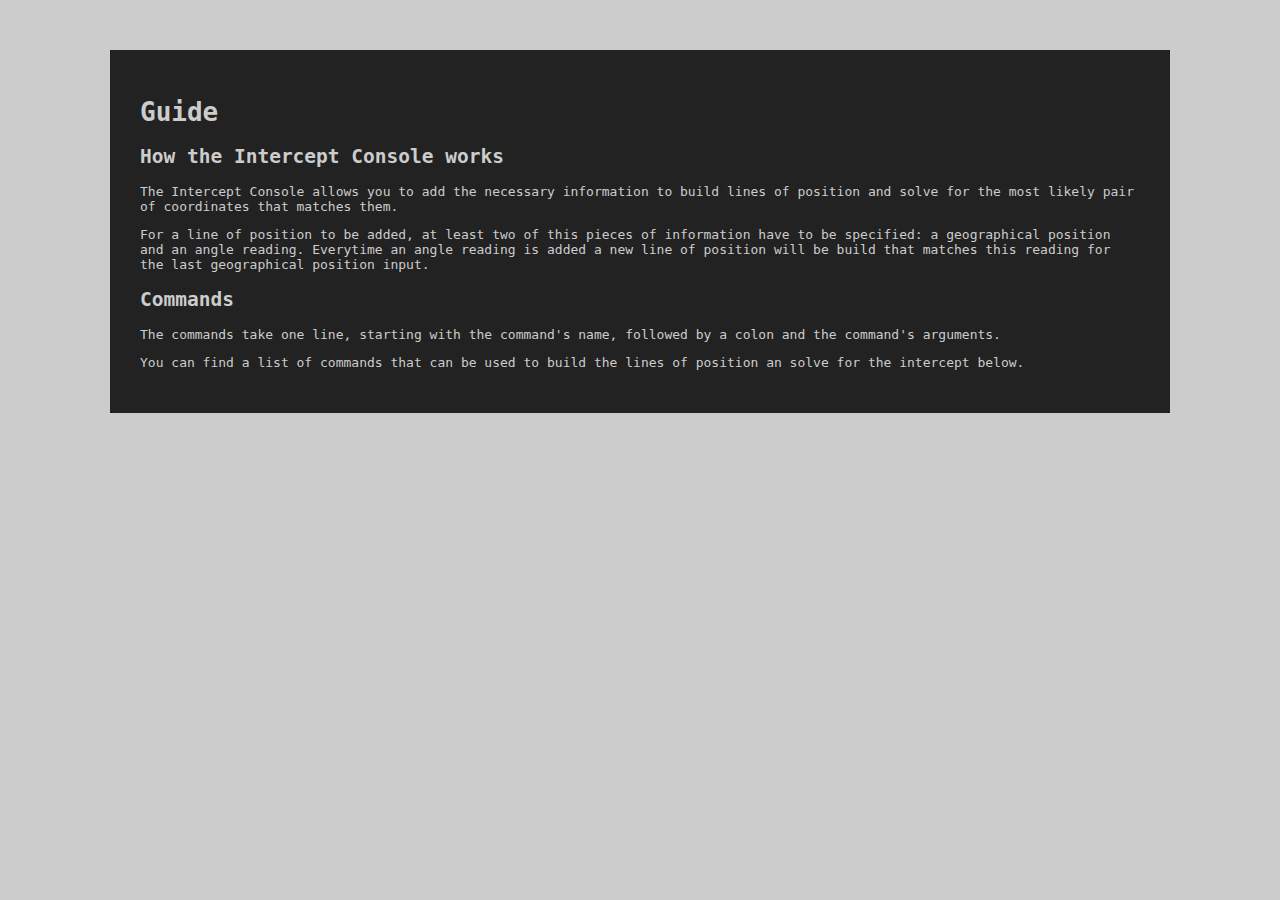
==== guide.html @ 6c555736 "wip" ====
<html>
	<head>
		<title>Guide - Intercept Console</title>
		<meta name='viewport' content='width=device-width, initial-scale=1.0, maximum-scale=1.0, user-scalable=0'>
		<link rel="icon" href="icon.png">
		<link rel="stylesheet" href="css/style.css">
		<link rel="stylesheet" href="css/desktop.css" media="only screen and (min-width:801px)">
		<link rel="stylesheet" href="css/mobile.css" media="only screen and (max-width:800px)">
		<link rel="stylesheet" href="css/light-theme.css" media="(prefers-color-scheme: light)">
		<script type="module" src="js/guide.js"></script>
	</head>
	<body>
		<div id="guide">
			<h1>Guide</h1>
			<h2>How the Intercept Console works</h2>
			<p>
				The Intercept Console allows you to add the necessary information to build lines of position
				and solve for the most likely pair of coordinates that matches them.</p>
			<p>
				For a line of position to be added, at least two of this pieces of information have to be specified:
				a geographical position and an angle reading.
				Everytime an angle reading is added a new line of position will be build that matches
				this reading for the last geographical position input.
			</p>
			<h2>Commands</h2>
			<p>The commands take one line, starting with the command's name, followed by a colon and the command's arguments.</p>
			<p>You can find a list of commands that can be used to build the lines of position an solve for the intercept below.</p>
			<div id="commands"></replace>
		</div>
	</body>
</html>
---- css/style.css ----
body {
	font-family: monospace;
	background-color: #151515;
	margin: 0px;
}
div.text {
	background-color: #222;
}
div.logs {
	background-color: #0c0c0c;
}
textarea {
	color: #ccc;
	margin: 0px;
	border: none;
	background-color: transparent;
	resize: none;
	width: 100%;
	padding: 10px;
}
textarea:focus {
	outline: none;
}
div.logs textarea {
	color: #5fa;
}
form {
	margin: 0px;
}
#header {
	background-color: #333;
	color: #ddd;
	height: 36px;
}
#header .title {
	padding-top: 10px;
	padding-left: 10px;
	font-size: 14px;
	display: inline-block;
	margin-right: 20px;
}
#header a {
	color: #acf;
	cursor: pointer;
}
.panel {
	background-color: #282828;
	height: 36px;
}
.panel .buttons {
	float: right;
}
.panel input[type=button] {
	margin-top: 6px;
	margin-right: 6px;
	height: 24px;
	border: 1px solid #444;
	background-color: #333;
	border-radius: 3px;
	color: #ccc;
	cursor: pointer;
}
.panel input[type=button]:disabled {
	border-color: #111;
	background-color: #222;
	color: #888;
	cursor: default;
}
.panel .message {
	padding-top: 11px;
	margin-left: 8px;
	color: #666;
	font-style: italic;
}
#guide {
	background-color: #222;
	color: #ccc;
	padding: 30px;
}
---- css/desktop.css ----
body {
	--console-width: 380px;
}
div.text,
div.logs {
	position: absolute;
	top: 46px;
	bottom: 10px;
}
div.text {
	right: calc(var(--console-width) + 20px);
	left: 10px;
}
div.logs {
	width: var(--console-width);
	right: 10px;
}
.logs textarea {
	height: 100%;
}
.text textarea {
	height: calc(100% - 36px);
}
#guide {
	margin: 50px auto;
	max-width: 700px;
}

@media only screen and (min-width:1200px) {
	body {
		--console-width: 480px;
	}
	#guide {
		max-width: 1000px;
	}
}
---- css/mobile.css ----
body {
	margin: 0px 0px 10px 0px;
}
div.text, div.logs {
	margin: 10px 10px 0px 10px;
}
.text textarea {
	height: 450px;
}
.logs textarea {
	height: 350px;
}
---- css/light-theme.css ----
body {
	background-color: #ccc;
}
.text textarea {
	background-color: #eee;
	color: #444;
}
.logs textarea {
	background-color: #fff;
	color: #000 !important;
}
#header {
	background-color: #468;
}
div.panel {
	background-color: #468;
}
div.panel input[type="button"] {
	background-color: #246;
	border-color: #79b;
}
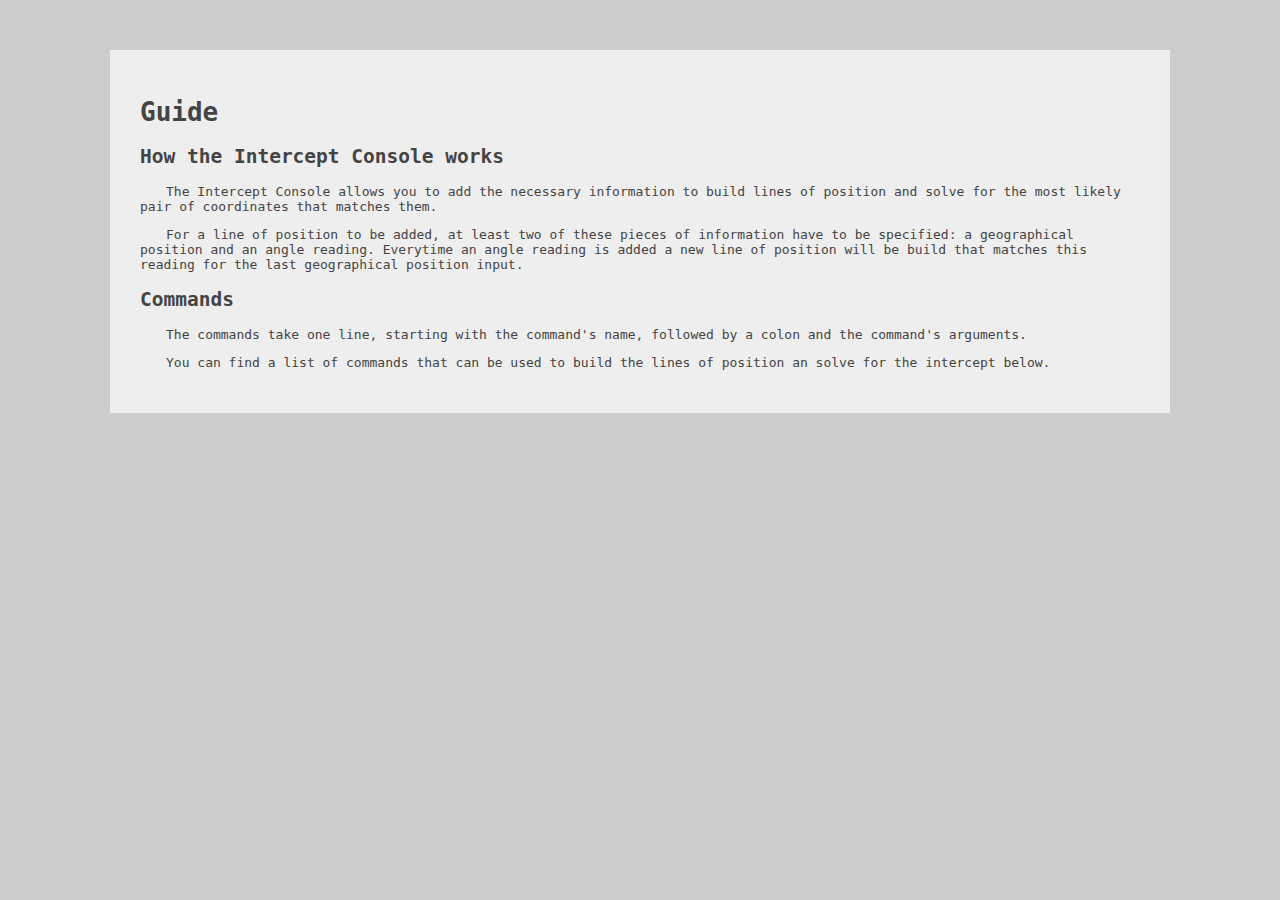
==== commit 9c3b678e: "Update guide.html" ====
--- a/guide.html
+++ b/guide.html
@@ -15,9 +15,10 @@
 			<h2>How the Intercept Console works</h2>
 			<p>
 				The Intercept Console allows you to add the necessary information to build lines of position
-				and solve for the most likely pair of coordinates that matches them.</p>
+				and solve for the most likely pair of coordinates that matches them.
+			</p>
 			<p>
-				For a line of position to be added, at least two of this pieces of information have to be specified:
+				For a line of position to be added, at least two of these pieces of information have to be specified:
 				a geographical position and an angle reading.
 				Everytime an angle reading is added a new line of position will be build that matches
 				this reading for the last geographical position input.
--- a/css/style.css
+++ b/css/style.css
@@ -77,3 +77,6 @@
 	color: #ccc;
 	padding: 30px;
 }
+p {
+	text-indent: 2em;
+}--- a/css/light-theme.css
+++ b/css/light-theme.css
@@ -19,3 +19,7 @@
 	background-color: #246;
 	border-color: #79b;
 }
+#guide {
+	background-color: #eee;
+	color: #444;
+}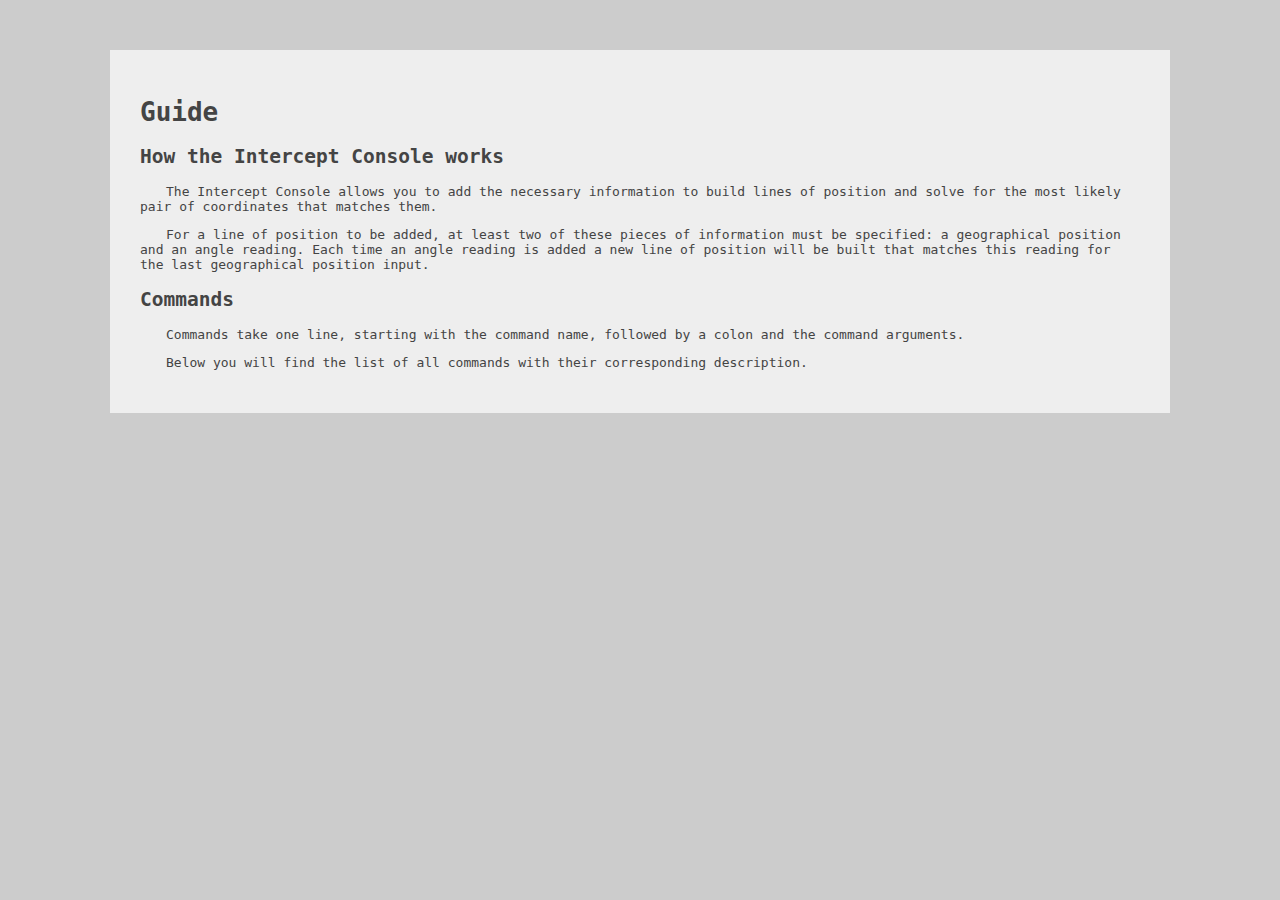
==== commit 1f2fb329: "Edit guide text" ====
--- a/guide.html
+++ b/guide.html
@@ -18,14 +18,14 @@
 				and solve for the most likely pair of coordinates that matches them.
 			</p>
 			<p>
-				For a line of position to be added, at least two of these pieces of information have to be specified:
+				For a line of position to be added, at least two of these pieces of information must be specified:
 				a geographical position and an angle reading.
-				Everytime an angle reading is added a new line of position will be build that matches
+				Each time an angle reading is added a new line of position will be built that matches
 				this reading for the last geographical position input.
 			</p>
 			<h2>Commands</h2>
-			<p>The commands take one line, starting with the command's name, followed by a colon and the command's arguments.</p>
-			<p>You can find a list of commands that can be used to build the lines of position an solve for the intercept below.</p>
+			<p>Commands take one line, starting with the command name, followed by a colon and the command arguments.</p>
+			<p>Below you will find the list of all commands with their corresponding description.</p>
 			<div id="commands"></replace>
 		</div>
 	</body>
--- a/css/style.css
+++ b/css/style.css
@@ -49,10 +49,12 @@
 }
 .panel .buttons {
 	float: right;
+	font-size: 0px;
 }
 .panel input[type=button] {
 	margin-top: 6px;
 	margin-right: 6px;
+	margin-left: 0px;
 	height: 24px;
 	border: 1px solid #444;
 	background-color: #333;
@@ -79,4 +81,44 @@
 }
 p {
 	text-indent: 2em;
-}+}
+.settings-background {
+	position: fixed;
+	left: 0px;
+	right: 0px;
+	top: 0px;
+	bottom: 0px;
+	background-color: rgba(0, 0, 0, 0.85);
+}
+.settings-window {
+	background-color: #222;
+	padding: 20px;
+	width: 250px;
+	margin: 50px auto;
+}
+.settings-window .title {
+	font-size: 22px;
+	color: #fff;
+}
+.settings-window .toggles {
+	margin-top: 20px;
+	color: #ccc;
+}
+.settings-window .toggles .toggle button {
+	float: right;
+	border: 2px solid #bbb;
+	box-shadow: 0px 0px 3px rgba(0, 0, 0, 0.75) inset;
+	padding: 0px;
+	width: 16px;
+	height: 16px;
+	cursor: pointer;
+	border-radius: 50%;
+	background-color: #09f;
+}
+.settings-window .toggles .toggle:not(:nth-child(1)) {
+	margin-top: 15px;
+}
+.settings-window .toggles .toggle button[value="off"] {
+	background-color: #333;
+	border-color: #666;
+}
